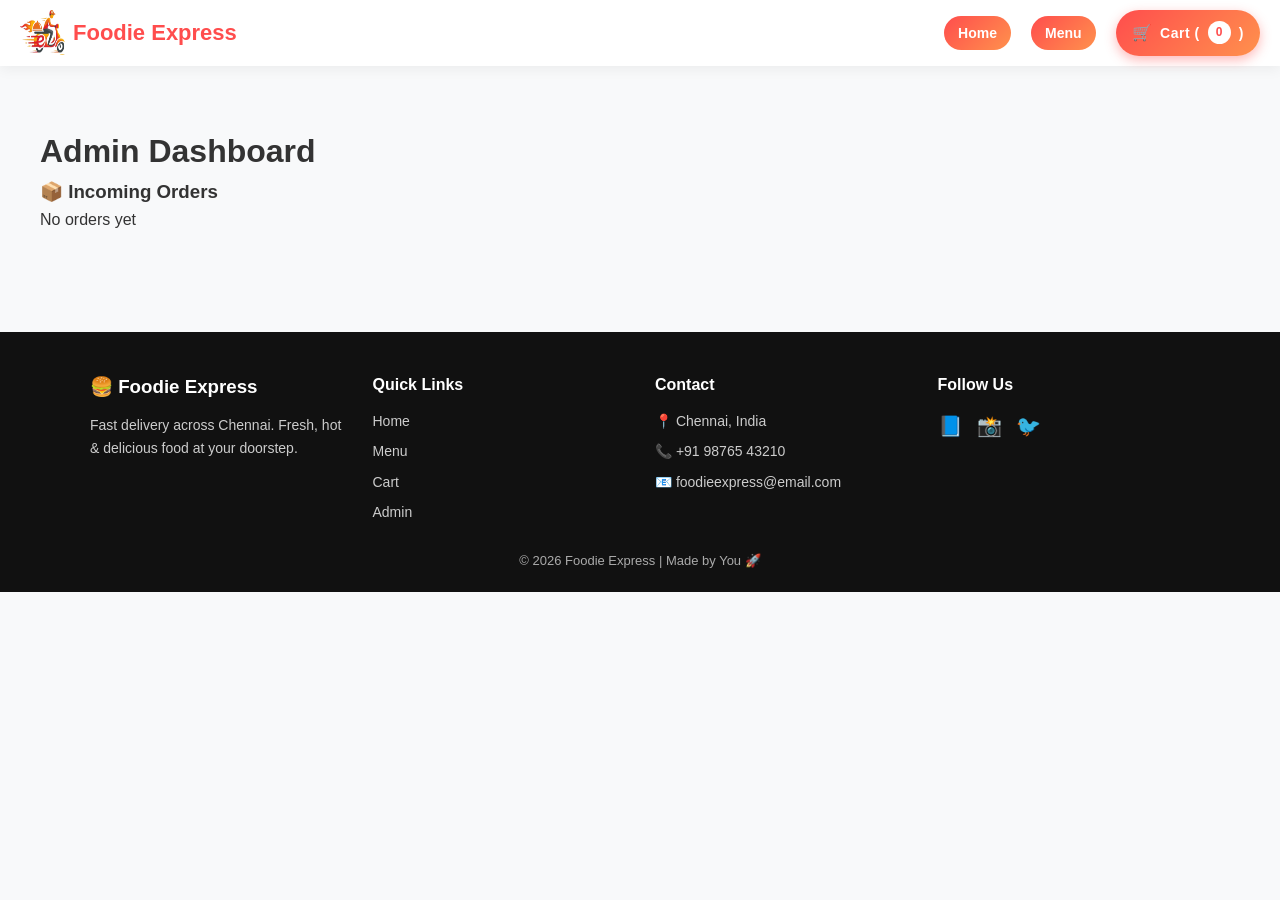
==== admin.html @ d17fcac9 "Add files via upload" ====
<!DOCTYPE html>
<html lang="en">
<head>
<meta charset="UTF-8">
<title>Admin Dashboard</title>
<link rel="stylesheet" href="style.css">
</head>

<body>

<header>
  <div class="brand">
    <img  src="logo.png" alt="Foodie Express Logo">
    <span class="brand-title">Foodie Express</span>
  </div>

  <nav>
    <a href="index.html">Home</a>
    <a href="menu.html">Menu</a>

    <a href="cart.html" class="btn-primary">
      Cart (<span id="menuCartCount">0</span>)
    </a>
  </nav>
</header>


<main class="section">
<h1>Admin Dashboard</h1>
  <h3>📦 Incoming Orders</h3>
  <div id="ordersList"></div>

</main>

<script>
const orders = JSON.parse(localStorage.getItem('orders') || '[]');

const container = document.getElementById('ordersList');

if(orders.length === 0){
  container.innerHTML = "<p>No orders yet</p>";
}else{
  container.innerHTML = orders.map((o,i)=>`
    <div class="card">
      <h4>Order #${i+1}</h4>
      <p>${o.items}</p>
      <p>Total: ₹${o.total}</p>
    </div>
  `).join('');
}

function loadOrders() {
  const orders = JSON.parse(localStorage.getItem('orders') || '[]');
  const container = document.getElementById('ordersList');

  if (orders.length === 0) {
    container.innerHTML = "<p>No orders yet</p>";
    return;
  }

  container.innerHTML = orders.map((o, i) => `
    <div class="order-card">
      <h4>Order #${i + 1}</h4>
      <p>${o.items}</p>
      <p>Total: ₹${o.total}</p>
      <span class="status ${o.status.toLowerCase()}">${o.status}</span>

      <br><br>
      ${o.status === "Done" 
  ? `<span class="status delivered">Successfully Delivered</span>` 
  : `${o.status === "Done" 
  ? `<span class="status delivered">Successfully Delivered</span>` 
  : `<button onclick="markDelivered(${o.id})" class="deliver-btn">Mark Delivered</button>`
}`
}
    </div>
    
  `).join('');
}

/* UPDATE STATUS */
function markDelivered(id) {
  let orders = JSON.parse(localStorage.getItem('orders') || '[]');

  orders = orders.map(o => {
    if (o.id === id) {
      o.status = "Done"
    }
    return o;
  });

  localStorage.setItem('orders', JSON.stringify(orders));
  loadOrders();
}/* AUTO REFRESH EVERY 3 SECONDS */
setInterval(loadOrders, 3000);

/* INITIAL LOAD */
loadOrders();
</script>
<footer class="footer">

  <div class="footer-container">

    <!-- BRAND -->
    <div class="footer-col">
      <h3>🍔 Foodie Express</h3>
      <p>Fast delivery across Chennai. Fresh, hot & delicious food at your doorstep.</p>
    </div>

    <!-- LINKS -->
    <div class="footer-col">
      <h4>Quick Links</h4>
      <a href="index.html">Home</a>
      <a href="menu.html">Menu</a>
      <a href="cart.html">Cart</a>
      <a href="admin.html">Admin</a>
    </div>

    <!-- CONTACT -->
    <div class="footer-col">
      <h4>Contact</h4>
      <p>📍 Chennai, India</p>
      <p>📞 +91 98765 43210</p>
      <p>📧 foodieexpress@email.com</p>
    </div>

    <!-- SOCIAL -->
    <div class="footer-col">
      <h4>Follow Us</h4>
      <div class="socials">
        <span>📘</span>
        <span>📸</span>
        <span>🐦</span>
      </div>
    </div>

  </div>

  <div class="footer-bottom">
    © 2026 Foodie Express | Made by You 🚀
  </div>

</footer>
</body>
</html>
---- style.css ----
/* RESET */
* {
  margin: 0;
  padding: 0;
  box-sizing: border-box;
  font-family: 'Segoe UI', sans-serif;
}

html {
  scroll-behavior: smooth;
}

body {
  background: #f8f9fa;
  color: #333;
  line-height: 1.6;
}

/* HEADER */
header {
  display: flex;
  justify-content: space-between;
  align-items: center;
  padding: 16px 40px;
  background: #fff;
  box-shadow: 0 4px 12px rgba(0,0,0,0.05);
  position: sticky;
  top: 0;
  z-index: 100;
}

.brand {
  display: flex;
  align-items: center;
  gap: 10px;
}

.brand img {
  width: 45px;
  height: 45px;
}

.brand-title {
  font-size: 22px;
  font-weight: 700;
  color: #ff4d4d;
}

nav {
  display: flex;
  gap: 20px;
  align-items: center;
}

nav a {
  text-decoration: none;
  color: #333;
  font-weight: 500;
  transition: 0.3s;
}

nav a:hover {
  color: #ff4d4d;
}

/* BUTTON */
.btn {
  display: inline-block;
  padding: 10px 18px;
  border-radius: 8px;
  text-decoration: none;
  font-weight: 600;
  transition: 0.3s ease;
}

.btn-primary {
  background: linear-gradient(135deg, #ff4d4d, #ff914d);
  color: #fff !important;
  box-shadow: 0 4px 12px rgba(255,77,77,0.4);
  letter-spacing: 0.5px;
}

.btn-primary:hover {
  transform: translateY(-2px);
  box-shadow: 0 6px 16px rgba(255,77,77,0.5);
}

/* CART BUTTON (NAV) */
nav .btn-primary {
  display: flex;
  align-items: center;
  gap: 8px;
  padding: 10px 16px;
  border-radius: 30px;
}

nav .btn-primary::before {
  content: "🛒";
  font-size: 16px;
}

/* CART COUNT BADGE */
#homeCartCount,
#menuCartCount {
  background: #fff;
  color: #ff4d4d;
  padding: 2px 8px;
  border-radius: 50px;
  font-size: 12px;
  font-weight: bold;
}

/* HERO */
.hero {
  position: relative;
  background: url('hero.png') center/cover no-repeat;
  color: white;
  text-align: center;
  padding: 100px 20px;
  overflow: hidden;
}

.hero::before {
  content: "";
  position: absolute;
  inset: 0;
  background: rgba(0, 0, 0, 0.55);
}

.hero h1,
.hero p,
.hero a {
  position: relative;
  z-index: 1;
}

.hero h1 {
  font-size: clamp(28px, 6vw, 48px);
  font-weight: 800;
  margin-bottom: 20px;
}

.hero p {
  font-size: clamp(16px, 4vw, 20px);
  margin-bottom: 30px;
  color: #eee;
}

/* SECTION */
.section {
  padding: 60px 40px;
}

.section-title {
  text-align: center;
  font-size: 28px;
  margin-bottom: 20px;
  font-weight: 700;
}

.section-subtitle {
  text-align: center;
  color: #777;
  margin-bottom: 30px;
}

/* GRID */
.features-grid,
.popular-grid {
  display: grid;
  gap: 25px;
}

.features-grid {
  grid-template-columns: repeat(auto-fit, minmax(220px, 1fr));
}

.popular-grid {
  grid-template-columns: repeat(auto-fit, minmax(250px, 1fr));
}

/* CARD */
.card {
  background: #fff;
  border-radius: 16px;
  padding: 18px;
  box-shadow: 0 6px 20px rgba(0,0,0,0.06);
  transition: 0.3s;
  position: relative;
  overflow: hidden;
}

.card:hover {
  transform: translateY(-6px);
  box-shadow: 0 12px 28px rgba(0,0,0,0.12);
}

/* Shine effect */
.card::after {
  content: "";
  position: absolute;
  top: 0;
  left: -100%;
  width: 100%;
  height: 100%;
  background: linear-gradient(120deg, transparent, rgba(255,255,255,0.4), transparent);
  transition: 0.5s;
}

.card:hover::after {
  left: 100%;
}

.card-title {
  font-weight: 600;
  font-size: 18px;
}

.card-meta {
  font-size: 13px;
  color: #777;
  margin-bottom: 12px;
}

.card-bottom {
  display: flex;
  justify-content: space-between;
  align-items: center;
}

.price {
  font-weight: bold;
  color: #ff4d4d;
}

/* LAYOUT */
.layout {
  display: grid;
  grid-template-columns: block;
  gap: 30px;
  align-items: start;
}

/* MENU GRID */
#menuList {
  display: grid;
  grid-template-columns: repeat(auto-fit, minmax(260px, 1fr));
  gap: 20px;
}

/* QTY CONTROLS */
.qty-controls {
  display: flex;
  align-items: center;
  gap: 8px;
  background: #f2f2f2;
  border-radius: 30px;
  padding: 4px 8px;
}

.qty-controls button {
  border: none;
  width: 26px;
  height: 26px;
  border-radius: 50%;
  background: #ff4d4d;
  color: #fff;
  cursor: pointer;
  font-weight: bold;
}

.qty-controls button:disabled {
  opacity: 0.4;
  cursor: not-allowed;
}

.qty-controls span {
  min-width: 20px;
  text-align: center;
  font-weight: 600;
}

/* CART BOX */
.cart-box {
  background: #fff;
  padding: 20px;
  border-radius: 16px;
  box-shadow: 0 6px 20px rgba(0,0,0,0.08);
  position: sticky;
  top: 100px;
  border: 1px solid #eee;
}

.cart-header {
  display: flex;
  justify-content: space-between;
  margin-bottom: 10px;
}

.cart-item {
  display: flex;
  justify-content: space-between;
  font-size: 14px;
  margin: 6px 0;
}

.empty-cart {
  text-align: center;
  color: #aaa;
  padding: 20px 0;
}

.cart-summary {
  display: flex;
  justify-content: space-between;
  font-weight: bold;
  margin-top: 15px;
}

.cart-summary span:last-child {
  color: #ff4d4d;
  font-size: 18px;
}

/* RESPONSIVE */
@media (max-width: 768px) {
  header {
    padding: 12px 20px;
  }

  .section {
    padding: 40px 20px;
  }

  .layout {
    grid-template-columns: 1fr;
  }

  .cart-box {
    position: static;
  }

  nav {
    gap: 10px;
  }

  .brand-title {
    font-size: 18px;
  }
}
/* MENU GRID */
.menu {
  display: grid;
  grid-template-columns: repeat(auto-fit, minmax(250px,1fr));
  gap: 25px;
  padding: 30px;
}


/* QTY */
.qty {
  display: flex;
  align-items: center;
  gap: 10px;
}

/* BUTTON */
button {
  width: 28px;
  height: 28px;
  border-radius: 50%;
  border: none;
  background: #ff4d4d;
  color: white;
  font-weight: bold;
  cursor: pointer;
  transition: 0.2s;
}

button:hover {
  background: #e63b3b;
}

/* CART LINK */
header a {
  background: linear-gradient(135deg, #ff4d4d, #ff914d);
  color: white;
  padding: 8px 15px;
  border-radius: 20px;
  font-weight: 600;
}

/* RESPONSIVE */
@media (max-width: 768px) {
  .menu {
    padding: 20px;
  }

  header {
    padding: 10px 20px;
  }
}
/* FILTER BUTTONS */
.filters {
  display: flex;
  gap: 10px;
  margin-bottom: 20px;
  flex-wrap: wrap;
}

.filters button {
  border: none;
  padding: 8px 15px;
  border-radius: 20px;
  background: #eee;
  cursor: pointer;
}

.filters button:hover {
  background: #ff4d4d;
  color: white;
}

/* IMAGE */
.card-img img {
  width: 100%;
  height: 140px;
  object-fit: cover;
  border-radius: 10px;
}

/* RATING */
.rating {
  font-size: 14px;
  margin: 5px 0;
  color: #ffaa00;
}
/* FILTER CONTAINER */
.filters {
  display: flex;
  gap: 12px;
  margin: 20px 0;
  overflow-x: auto;   
  padding-bottom: 5px;
}

/* HIDE SCROLLBAR */
.filters::-webkit-scrollbar {
  display: none;
}

/* BUTTON */
.filters button {
  flex: 0 0 auto; 
  border: none;
  padding: 10px 16px;
  border-radius: 25px;
  background: #eee;
  color: #333;
  font-weight: 600;
  white-space: nowrap; 
  cursor: pointer;
  transition: 0.3s;
}


.filters button:hover,
.filters button.active {
  background: linear-gradient(135deg, #fcfcfc, #ff914d);
  color: #fff;
}

@media (max-width: 768px) {

  /* HEADER */
  header {
    padding: 10px 15px;
  }

  .brand-title {
    font-size: 16px;
  }

  nav a {
    font-size: 13px;
    padding: 6px 10px;
  }

  /* LAYOUT -> STACK */
  .layout {
    grid-template-columns: block;
    gap: 20px;
  }

  /* FILTERS SCROLL */
  .filters {
    overflow-x: auto;
    padding-bottom: 5px;
  }

  .filters button {
    font-size: 13px;
    padding: 8px 12px;
  }

  /* MENU GRID */
  #menuList {
    grid-template-columns: 1fr;
  }

  /* CARD */
  .card {
    padding: 12px;
  }

  .card img {
    height: 130px;
  }

  .card-title {
    font-size: 15px;
  }

  .price {
    font-size: 14px;
  }

  
  .qty-controls button {
    width: 26px;
    height: 26px;
  }

 
  .cart-box {
    position: fixed;
    bottom: 0;
    left: 0;
    width: 100%;
    border-radius: 15px 15px 0 0;
    box-shadow: 0 -4px 20px rgba(0,0,0,0.15);
    z-index: 100;
  }

  body {
    padding-bottom: 120px; 
  }
}


/* TABLET */
@media (min-width: 769px) and (max-width: 1024px) {
  
  .layout {
    grid-template-columns: 1.5fr 1fr;
  }

  #menuList {
    grid-template-columns: repeat(2, 1fr);
  }
}



@media (min-width: 1025px) {

  #menuList {
    grid-template-columns: repeat(auto-fit, minmax(250px, 1fr));
  }
}

#menuList {
  display: grid;
  grid-template-columns: repeat(auto-fit, minmax(250px, 1fr));
  gap: 20px;
}
/* MOBILE NAV FIX */
@media (max-width: 768px) {

  header {
    flex-direction: row;
    justify-content: space-between;
    align-items: center;
    padding: 10px 12px;
  }

  .brand img {
    width: 30px;
  }

  .brand-title {
    font-size: 14px;
  }

  nav {
    gap: 8px;
  }

  nav a {
    font-size: 12px;
    padding: 6px 10px;
  }


  .btn-primary {
    padding: 6px 10px;
    font-size: 12px;
    border-radius: 20px;
  }
}

@media (max-width: 768px) {

  header {
    display: flex;
    justify-content: space-between;
    align-items: center;
    padding: 10px 12px;
  }

  .brand {
    gap: 6px;
  }

  .brand img {
    width: 28px;
  }

  .brand-title {
    font-size: 14px;
  }

  nav {
    display: flex;
    align-items: center;
    gap: 6px;
  }

  nav a {
    font-size: 12px;
    padding: 6px 10px;
    border-radius: 18px;
  }

  /* CART BUTTON */
  nav .btn-primary {
    padding: 6px 12px;
    font-size: 12px;
    border-radius: 20px;
  }
}

.admin-container {
  max-width: 900px;
  margin: auto;
  padding: 30px 20px;
}

.admin-title {
  font-size: 24px;
  font-weight: 700;
  margin-bottom: 20px;
}

/* ORDER CARD */
.order-card {
  background: #fff;
  padding: 15px;
  border-radius: 12px;
  box-shadow: 0 6px 18px rgba(0,0,0,0.08);
  margin-bottom: 15px;
}

.order-card h4 {
  margin-bottom: 8px;
}

.order-card p {
  font-size: 14px;
  color: #555;
}

/* STATUS BADGE */
.status {
  display: inline-block;
  padding: 4px 10px;
  border-radius: 20px;
  font-size: 12px;
  margin-top: 8px;
}

.status.pending {
  background: #fff3cd;
  color: #856404;
}

.status.delivered {
  background: #d4edda;
  color: #155724;
}
.input {
  width: 100%;
  padding: 10px;
  border-radius: 8px;
  border: 1px solid #ddd;
  font-size: 14px;
}
/* DELIVERY BUTTON */
.deliver-btn {
  background: linear-gradient(135deg, #28a745, #34d058);
  color: white;
  border: none;
  padding: 8px 14px;
  border-radius: 20px;
  font-size: 13px;
  cursor: pointer;
  margin-top: 10px;
  width: 100%; /* full width clean look */
  transition: 0.3s;
}

.deliver-btn:hover {
  transform: scale(1.05);
}
/* MOBILE NAV CLEAN FIX */
@media (max-width: 768px) {

  header {
    display: flex;
    justify-content: space-between;
    align-items: center;
    padding: 8px 10px;
  }

  .brand {
    display: flex;
    align-items: center;
    gap: 5px;
  }

  .brand img {
    width: 24px;
  }

  .brand-title {
    font-size: 13px;
  }

  nav {
    display: flex;
    gap: 6px;
    overflow-x: auto;
  }

  nav::-webkit-scrollbar {
    display: none;
  }

  nav a {
    font-size: 11px;
    padding: 5px 8px;
    border-radius: 15px;
    white-space: nowrap;
  }

  /* CART BUTTON */
  .btn-primary {
    padding: 5px 10px;
    font-size: 11px;
  }
}
/* LOGO FIX */
.logo {
  width: 50px;
  height: auto;
}
header {
  padding: 10px 20px; /* reduce space */
}

nav a {
  padding: 6px 14px;
  font-size: 14px;
}
/* LOGO + BRAND */
.brand {
  display: flex;
  align-items: center;
  gap: 8px;
}

/* DEFAULT LOGO */
.logo {
  width: 45px;
  height: auto;
}

/* MOBILE FIX */
@media (max-width: 768px) {

  .logo {
    width: 32px; 
  }

  .brand-title {
    font-size: 14px;
    font-weight: 600;
  }

}
/* FILTER BAR */
.filters-bar {
  display: flex;
  gap: 10px;
  overflow-x: auto;
  padding: 10px 0;
}

.filters-bar::-webkit-scrollbar {
  display: none;
}

/* CHIP STYLE */
.filter-chip {
  flex: 0 0 auto;
  padding: 8px 16px;
  border-radius: 30px;
  border: 1px solid #ddd;
  background: #fff;
  font-size: 13px;
  cursor: pointer;
  transition: 0.3s;
  white-space: nowrap;
}

/* ACTIVE CHIP */
.filter-chip.active {
  background: #ff4d4d;
  color: #fff;
  border: none;
}

/* HOVER */
.filter-chip:hover {
  background: #ffe5e5;
}
/* FOOTER */
.footer {
  background: #111;
  color: #fff;
  padding: 40px 20px 20px;
  margin-top: 40px;
}

.footer-container {
  display: grid;
  grid-template-columns: repeat(auto-fit, minmax(200px,1fr));
  gap: 30px;
  max-width: 1100px;
  margin: auto;
}

.footer-col h3,
.footer-col h4 {
  margin-bottom: 12px;
}

.footer-col p,
.footer-col a {
  font-size: 14px;
  color: #ccc;
  display: block;
  margin-bottom: 8px;
  text-decoration: none;
}

.footer-col a:hover {
  color: #ff4d4d;
}

.socials span {
  font-size: 20px;
  margin-right: 10px;
  cursor: pointer;
}

/* BOTTOM */
.footer-bottom {
  text-align: center;
  margin-top: 20px;
  font-size: 13px;
  color: #aaa;
}
/* FLOATING CART */
.floating-cart{
  position: fixed;
  bottom: 15px;
  left: 50%;
  transform: translateX(-50%);
  width: 92%;
  max-width: 480px;
  background: #2c2c2c;
  color: white;
  border-radius: 50px;
  padding: 10px 15px;
  display: flex;
  align-items: center;
  justify-content: space-between;
  box-shadow: 0 10px 25px rgba(0,0,0,0.3);
  z-index: 999;
}

.fc-left{
  display:flex;
  align-items:center;
  gap:10px;
}

.fc-left img{
  width:40px;
  height:40px;
  border-radius:50%;
}

.fc-title{
  font-size:14px;
  font-weight:bold;
}

.fc-sub{
  font-size:12px;
  color:#bbb;
}

.fc-btn{
  background:#ff4d4d;
  padding:10px 18px;
  border-radius:25px;
  text-align:center;
  font-size:13px;
  cursor:pointer;
}
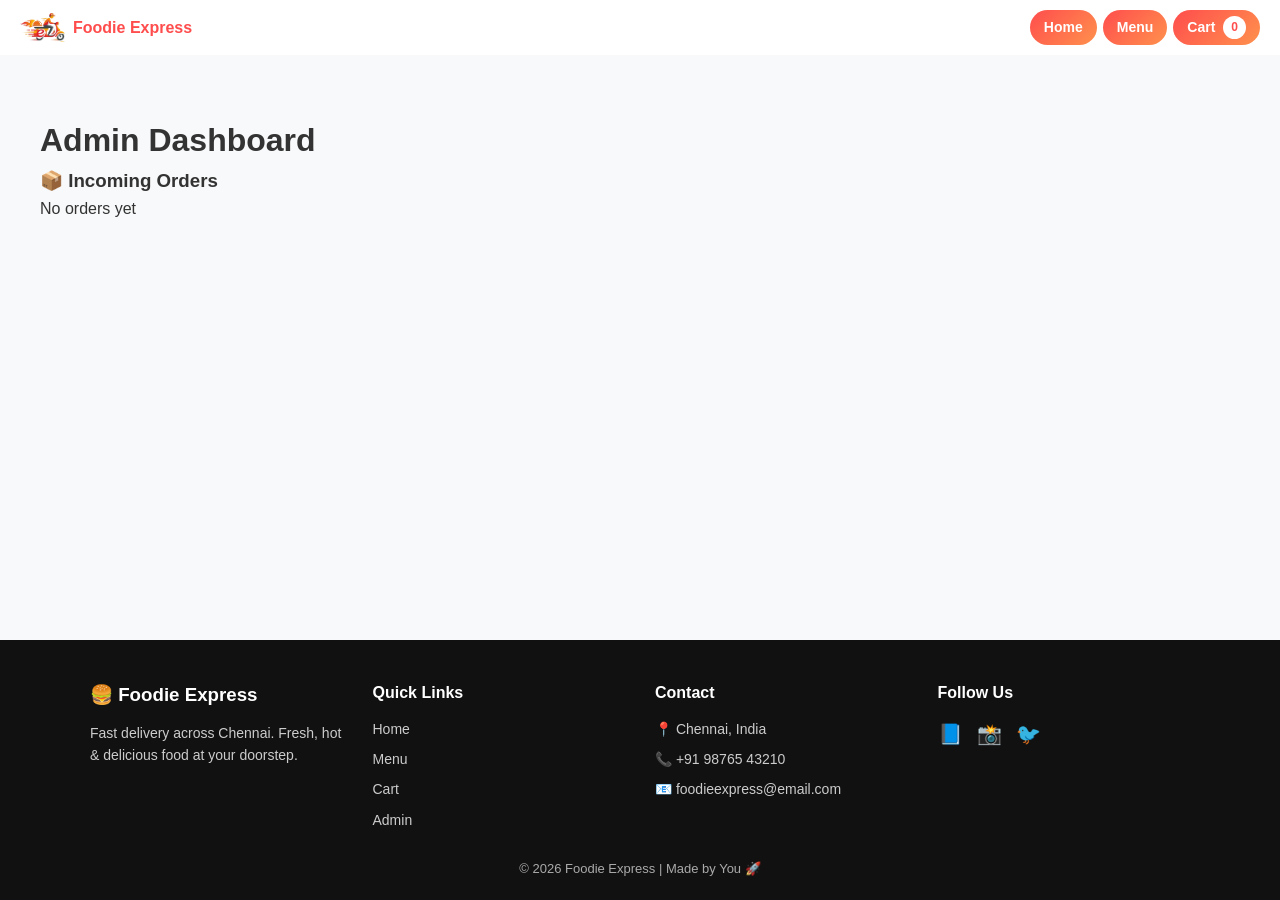
==== commit c51b58e2: "Update admin.html" ====
--- a/admin.html
+++ b/admin.html
@@ -10,21 +10,18 @@
 
 <header>
   <div class="brand">
-    <img  src="logo.png" alt="Foodie Express Logo">
+    <img src="logo.png" class="logo">
     <span class="brand-title">Foodie Express</span>
   </div>
 
   <nav>
     <a href="index.html">Home</a>
-    <a href="menu.html">Menu</a>
-
-    <a href="cart.html" class="btn-primary">
-      Cart (<span id="menuCartCount">0</span>)
+    <a href="menu.html"> Menu</a>
+    <a href="cart.html" class="cart-btn">
+      Cart<span id="menuCartCount">0</span>
     </a>
   </nav>
 </header>
-
-
 <main class="section">
 <h1>Admin Dashboard</h1>
   <h3>📦 Incoming Orders</h3>
@@ -141,5 +138,6 @@
   </div>
 
 </footer>
+
 </body>
-</html>+</html>
--- a/style.css
+++ b/style.css
@@ -1,4 +1,17 @@
-/* RESET */
+
+html, body {
+  margin: 0;
+  padding: 0;
+  height: 100%;
+}
+body{
+  display: flex;
+  flex-direction: column;
+  min-height: 100vh;
+}
+main{
+  flex: 1;
+}
 * {
   margin: 0;
   padding: 0;
@@ -14,55 +27,61 @@
   background: #f8f9fa;
   color: #333;
   line-height: 1.6;
-}
-
-/* HEADER */
-header {
-  display: flex;
-  justify-content: space-between;
-  align-items: center;
-  padding: 16px 40px;
-  background: #fff;
-  box-shadow: 0 4px 12px rgba(0,0,0,0.05);
-  position: sticky;
-  top: 0;
-  z-index: 100;
-}
-
-.brand {
-  display: flex;
-  align-items: center;
-  gap: 10px;
-}
-
-.brand img {
-  width: 45px;
-  height: 45px;
-}
-
-.brand-title {
-  font-size: 22px;
-  font-weight: 700;
-  color: #ff4d4d;
-}
-
-nav {
-  display: flex;
-  gap: 20px;
-  align-items: center;
-}
-
-nav a {
-  text-decoration: none;
-  color: #333;
-  font-weight: 500;
-  transition: 0.3s;
-}
-
-nav a:hover {
-  color: #ff4d4d;
-}
-
+  margin: 0;
+  padding: 0;
+  height: 100%;
+}
+header{
+  display:flex;
+  justify-content:space-between;
+  align-items:center;
+  padding:8px 12px;
+  background:#fff;
+}
+
+.brand{
+  display:flex;
+  align-items:center;
+  gap:6px;
+}
+
+.logo{
+  width:35px;
+}
+
+.brand-title{
+  font-size:16px;
+  font-weight:600;
+  color:#ff4d4d;
+}
+
+nav{
+  display:flex;
+  gap: 6px;
+}
+
+nav a{
+  text-decoration:none;
+  padding:6px 10px;
+  border-radius:18px;
+  background:#ff4d4d;
+  color:rgb(255, 255, 255);
+  font-size:12px;
+  display:flex;
+  align-items:center;
+  gap:8px;
+}
+
+@media(max-width:480px){
+  .brand-title{
+    display:none;
+  }
+
+  nav a{
+    font-size:11px;
+    padding:6px 8px;
+  }
+}
 /* BUTTON */
 .btn {
   display: inline-block;
@@ -884,14 +903,16 @@
   cursor: pointer;
 }
 
-/* BOTTOM */
+
 .footer-bottom {
   text-align: center;
   margin-top: 20px;
   font-size: 13px;
   color: #aaa;
 }
-/* FLOATING CART */
+.footer{
+  margin: 0;
+}
 .floating-cart{
   position: fixed;
   bottom: 15px;
@@ -939,4 +960,4 @@
   text-align:center;
   font-size:13px;
   cursor:pointer;
-}+}
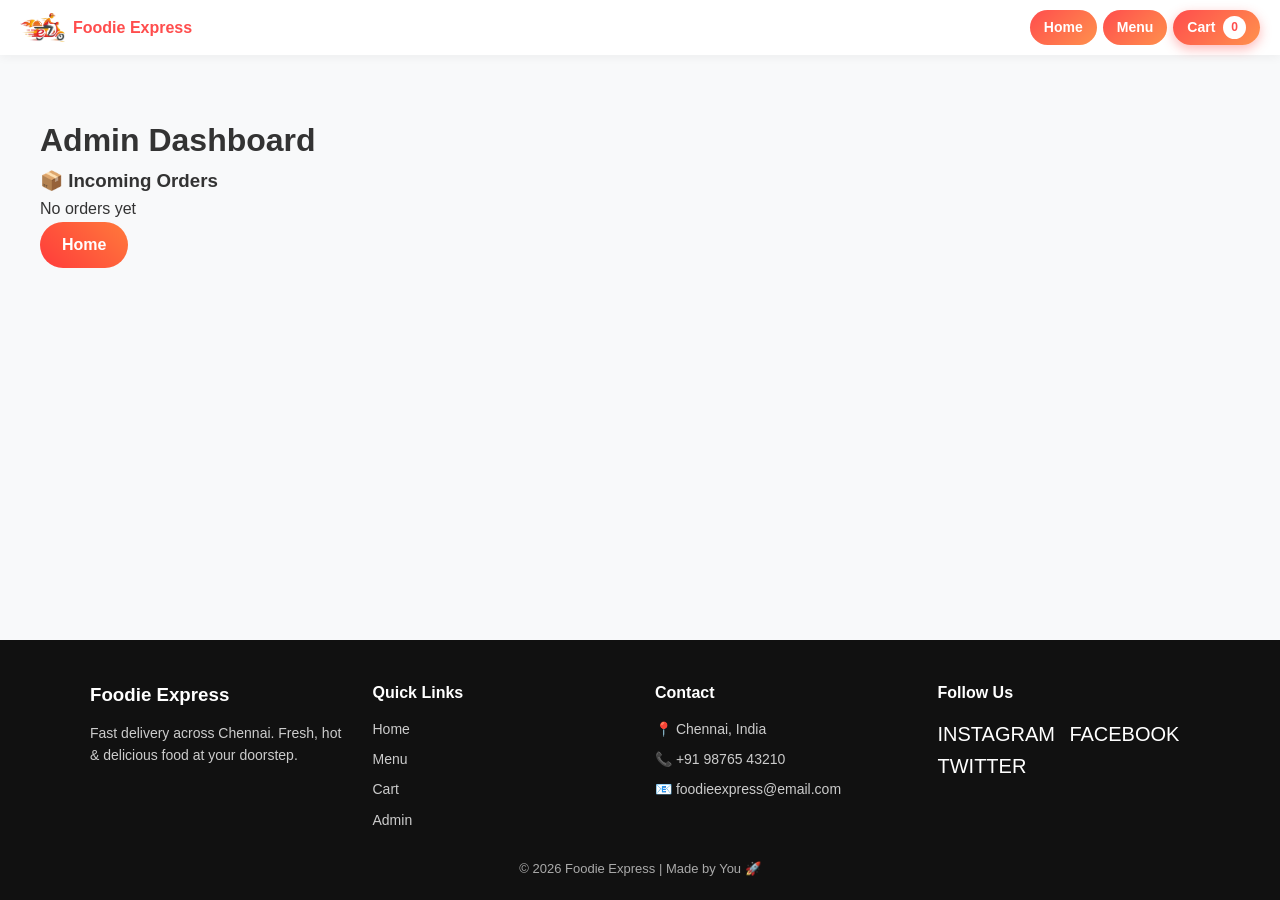
==== commit 89503611: "Refactor admin.html for improved structure and style" ====
--- a/admin.html
+++ b/admin.html
@@ -26,6 +26,19 @@
 <h1>Admin Dashboard</h1>
   <h3>📦 Incoming Orders</h3>
   <div id="ordersList"></div>
+
+  <a href="index.html"  style="
+       display:inline-block;
+       background:linear-gradient(45deg, #ff3b3b, #ff7a3b);
+       color:white;
+       padding:10px 22px;
+       border-radius:25px;
+       font-family:Arial, sans-serif;
+       font-size:16px;
+       text-decoration:none;
+       font-weight:bold;
+     ">Home</a>
+
 
 </main>
 
@@ -88,10 +101,10 @@
 
   localStorage.setItem('orders', JSON.stringify(orders));
   loadOrders();
-}/* AUTO REFRESH EVERY 3 SECONDS */
+}
 setInterval(loadOrders, 3000);
 
-/* INITIAL LOAD */
+
 loadOrders();
 </script>
 <footer class="footer">
@@ -100,7 +113,7 @@
 
     <!-- BRAND -->
     <div class="footer-col">
-      <h3>🍔 Foodie Express</h3>
+      <h3>Foodie Express</h3>
       <p>Fast delivery across Chennai. Fresh, hot & delicious food at your doorstep.</p>
     </div>
 
@@ -125,9 +138,9 @@
     <div class="footer-col">
       <h4>Follow Us</h4>
       <div class="socials">
-        <span>📘</span>
-        <span>📸</span>
-        <span>🐦</span>
+        <span>INSTAGRAM</span>
+        <span>FACEBOOK</span>
+        <span>TWITTER</span>
       </div>
     </div>
 
--- a/style.css
+++ b/style.css
@@ -19,6 +19,90 @@
   font-family: 'Segoe UI', sans-serif;
 }
 
+
+header{
+  display:flex;
+  justify-content:space-between;
+  align-items:center;
+  padding:10px 16px;
+  background:#fff;
+  box-shadow:0 2px 10px rgba(0,0,0,0.05);
+  position:sticky;
+  top:0;
+  z-index:100;
+}
+
+/* BRAND */
+.brand{
+  display:flex;
+  align-items:center;
+  gap:8px;
+}
+
+.logo{
+  width:42px;
+  height:42px;
+  object-fit:contain;
+}
+
+.brand-title{
+  font-size:18px;
+  font-weight:700;
+  color:#ff4d4d;
+}
+
+/* NAV */
+nav{
+  display:flex;
+  align-items:center;
+  gap:10px;
+}
+
+nav a{
+  text-decoration:none;
+  padding:8px 14px;
+  border-radius:20px;
+  background:#ff4d4d;
+  color:#fff;
+  font-size:13px;
+  font-weight:500;
+  display:flex;
+  align-items:center;
+  gap:5px;
+  transition:0.2s;
+}
+
+nav a:hover{
+  transform:translateY(-1px);
+}
+
+/* CART SPECIAL */
+.cart-btn{
+  background:linear-gradient(135deg,#ff4d4d,#ff914d);
+  box-shadow:0 4px 12px rgba(255,77,77,0.4);
+}
+
+
+@media(max-width:600px){
+
+  .brand-title{
+    display:none; 
+  }
+
+  nav{
+    gap:6px;
+  }
+
+  nav a{
+    padding:6px 10px;
+    font-size:12px;
+  }
+
+  .logo{
+    width:36px;
+    height:36px;
+  }
+}
 html {
   scroll-behavior: smooth;
 }
@@ -814,7 +898,7 @@
   height: auto;
 }
 
-/* MOBILE FIX */
+/* MOBILE*/
 @media (max-width: 768px) {
 
   .logo {
